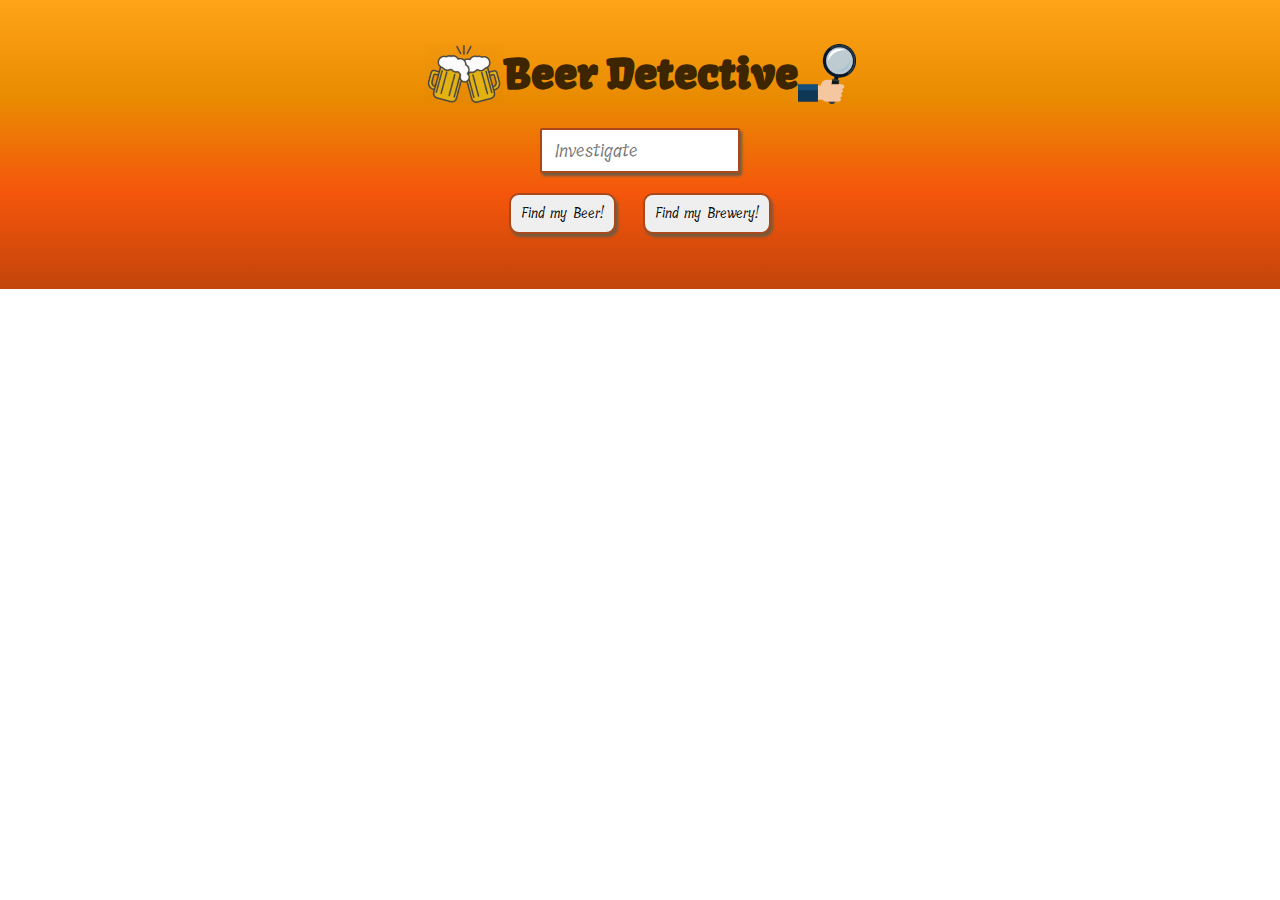
==== breweryDB_app/index.html @ 95be5469 "created a new folder for project" ====
<!DOCTYPE html>
<html lang="en" dir="ltr">
    <head>
        <meta charset="utf-8">
        <meta name="viewport" content="width=device-width, initial-scale=1.0">
        <title>Beer Detective</title>
        <link href="https://fonts.googleapis.com/css?family=Kavoon|Tillana:400,700&display=swap" rel="stylesheet">
        <link rel="stylesheet" href="style.css">
        <script
            src="https://code.jquery.com/jquery-3.4.1.min.js"
            integrity="sha256-CSXorXvZcTkaix6Yvo6HppcZGetbYMGWSFlBw8HfCJo="
            crossorigin="anonymous">
        </script>
        <script src="app.js" charset="utf-8"></script>
    </head>
    <body>
        <header>
            <div class="title">
                <img src="imgs/beer(1).png" alt="">
                <h1>Beer Detective</h1>
                <img src="imgs/magnifying_glass(1).png" alt="">
            </div>
            <input type="text" name="search" placeholder = " Investigate">
            <button type="submit" class="beerBtn button">Find my Beer!</button>
            <button type="submit" class ="breweryBtn button">Find my Brewery!</button>
            <div class="searches">
                <!-- <button type="button" id = 'clear' name="button">Clear</button> -->
            </div>
        </header>
        <main>
            <div class="col" id='col1'></div>
            <div class="col"id='col2'></div>
            <div class="col"id='col3'></div>
        </main>
        <section class = 'hopModal'>
            <div class="hopDisplay">
            </div>
        </section>
    </body>
</html>
---- breweryDB_app/style.css ----
*{
    box-sizing: border-box;
}

body{
    /* background-color: #E98C01; */
    margin: 0;
    background-image: linear-gradient(#FFA319,#E98C01,#F5560C,#C2440A);
    font-family: 'Tillana', sans-serif;
    background-repeat: no-repeat;
    background-size: cover;
    /* display: flex;
    flex-direction: column; */

    height:100%;

}

header{
    margin: 20px auto;
    width:100%;
    text-align: center;
    color:#3D2500;

}


h1{
    display:inline;
    font-family: 'Kavoon', cursive;
    font-size: 36px;
}

h3{
    margin: 0 auto;
    padding: 15px 30px;
    margin-bottom: 0;
    text-align: center;
}

a{
    color: #3D2500;
    text-decoration: none;
}

a:hover, .beerPageBreweryInfo:hover{
    color:#8A5300;
    text-decoration: underline;
}

input{
    display: block;
    margin: 0 auto 20px;
    height:35px;
    width:140px;
    border-radius: 2px;
    border: 2px solid #AB481A;
    box-shadow: 2px 3px 3px #6E5C42;
    padding-left: 5px;
    font-family: 'Tillana', sans-serif;
    font-size: 18px;

}


main{
    margin: 20px auto 0;
    width: 480px;
    display: flex;
    align-items: center;
    flex-direction: column;
    color: #331F00;
    align-items: center;


}

span{
    font-weight: bold;
    text-decoration: underline;
}

ul{
    list-style-type: none;
    padding: 10px;
    margin-top: 0;
}

.title{
    display: flex;
    flex-direction: row;
    justify-content: center;
    align-items: center;
}

.title img{
    height: 60px;
}

.button{
    font-family: 'Tillana', sans-serif;
    font-size: 14px;
    padding: 7px 10px;
    border-radius: 10px;
    margin: 0 10px;
    box-shadow: 2px 3px 3px #6E5C42;
    border: 2px solid #AB481A;
}

.button:hover{
    background-color:#F7783E;
    color:#86F957;
    border:2px solid #86F957;
}

.col{
    margin-top: 15px;
    width: 80%;
    display:flex;
    flex-direction:column;
    background-color: rgba(240,202,144,0.4);
    border-radius: 5px;
    overflow:hidden;
    box-shadow: 2px 3px 7px #6E5C42;
}

.col img{
    border-radius: 5px;
    margin: 15px auto;
    width: 70%;
    height:auto;
    box-shadow: 2px 3px 3px #6E5C42;
}

.aboutBeer{
    padding-top: 20px;
}


.hopList{
    display: inline-block;
    list-style-type: none;
    padding: 0 10px;
    text-align: center;
    margin: 0 auto;
}
.hopList:hover{
    border-radius: 20px;
    background-image: radial-gradient(rgba(194,68,10,1),rgba(194,68,10,0));
}

.searchList{
    font-weight: normal;
    text-decoration: none;
}

.breweryBeers, .hopList, .searchList, .beerPageBreweryInfo{
    cursor: pointer;
}
.breweryBeers:hover, .searchList:hover {
    border-radius: 10px;
    background-image: radial-gradient(rgba(194,68,10,1),rgba(194,68,10,0));
    font-weight: bold;
}


.hopModal{
    display: none;
    position: absolute;
    top: 0;
    left: 0;
    width: 100%;
    background-color: rgba(192,192,192,0.8);
}

.hopDisplay{
    position:fixed;
    width:50%;
    height:400px;
    overflow-y:auto;
    margin:10% 25%;
    padding:40px;
    background-color: #CF7C00;
    border-radius: 20px;

}

.hopDisplay h3{
    display:inline-block;
}

/* #beerBtn, #BreweryBtn */

#col1, #col3{
    text-align: center;
}


@media screen and (min-width: 700px){
    header{
        width: 100%
    }

    h1{
        font-size: 42px;
    }

    input{
        height:45px;
        width:200px;
    }

    main{
        margin: 20px auto;
        width: 100%;
        display: flex;
        flex-flow: row wrap;
        justify-content: space-around;
        align-items: stretch;
        align-content: stretch;

    }

    .col{
        width: 32%;

    }
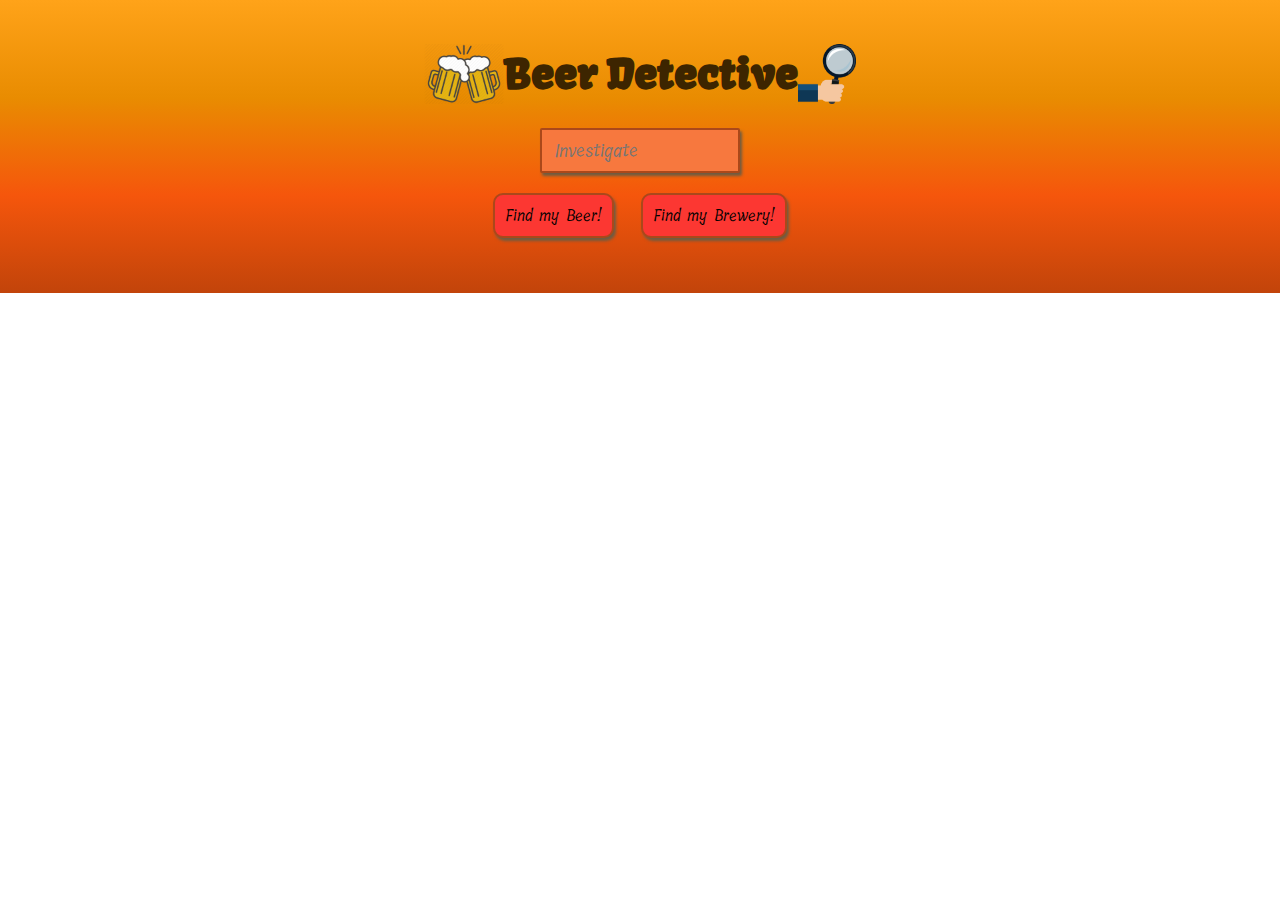
==== commit fc925abd: "added animation to hop modal." ====
--- a/breweryDB_app/index.html
+++ b/breweryDB_app/index.html
@@ -32,7 +32,7 @@
             <div class="col"id='col2'></div>
             <div class="col"id='col3'></div>
         </main>
-        <section class = 'hopModal'>
+        <section class = 'hopModal hopHide'>
             <div class="hopDisplay">
             </div>
         </section>
--- a/breweryDB_app/style.css
+++ b/breweryDB_app/style.css
@@ -33,14 +33,18 @@
 
 h3{
     margin: 0 auto;
-    padding: 15px 30px;
+    padding: 25px 30px 0;
     margin-bottom: 0;
     text-align: center;
+    font-size: 30px;
+    /*  */
 }
 
 a{
     color: #3D2500;
     text-decoration: none;
+    font-size: 20px;
+    /*  */
 }
 
 a:hover, .beerPageBreweryInfo:hover{
@@ -51,21 +55,26 @@
 input{
     display: block;
     margin: 0 auto 20px;
-    height:35px;
-    width:140px;
+    height:45px;
+    width:150px;
     border-radius: 2px;
     border: 2px solid #AB481A;
     box-shadow: 2px 3px 3px #6E5C42;
     padding-left: 5px;
     font-family: 'Tillana', sans-serif;
     font-size: 18px;
-
+    background-color: #F7783E;
+
+}
+
+input:focus{
+    background-color: #F9AC89;
 }
 
 
 main{
     margin: 20px auto 0;
-    width: 480px;
+    width: 95%;
     display: flex;
     align-items: center;
     flex-direction: column;
@@ -84,6 +93,13 @@
     list-style-type: none;
     padding: 10px;
     margin-top: 0;
+    font-size: 20px;
+    /*  */
+}
+
+p{
+    padding: 10px;
+    font-size: 20px;
 }
 
 .title{
@@ -99,34 +115,46 @@
 
 .button{
     font-family: 'Tillana', sans-serif;
-    font-size: 14px;
+    font-size: 20px;
     padding: 7px 10px;
     border-radius: 10px;
     margin: 0 10px;
     box-shadow: 2px 3px 3px #6E5C42;
     border: 2px solid #AB481A;
+    background-color: #FC3732;
 }
 
 .button:hover{
     background-color:#F7783E;
     color:#86F957;
     border:2px solid #86F957;
+    transform: scale(1.1);
+}
+
+.button:active{
+    /* transform: translateY(3px); */
+    transform: scale(1);
+    box-shadow: 1px 1px 3px #262017;
+}
+
+.button:focus{
+    outline: none;
 }
 
 .col{
     margin-top: 15px;
-    width: 80%;
+    width: 95%;
     display:flex;
     flex-direction:column;
     background-color: rgba(240,202,144,0.4);
     border-radius: 5px;
     overflow:hidden;
-    box-shadow: 2px 3px 7px #6E5C42;
+    box-shadow: 2px 2px 5px #3B3123;
 }
 
 .col img{
     border-radius: 5px;
-    margin: 15px auto;
+    margin: 25px auto;
     width: 70%;
     height:auto;
     box-shadow: 2px 3px 3px #6E5C42;
@@ -143,6 +171,7 @@
     padding: 0 10px;
     text-align: center;
     margin: 0 auto;
+    font-size: 20px;
 }
 .hopList:hover{
     border-radius: 20px;
@@ -165,12 +194,13 @@
 
 
 .hopModal{
-    display: none;
+    display: block;
     position: absolute;
     top: 0;
     left: 0;
     width: 100%;
     background-color: rgba(192,192,192,0.8);
+    transition: opacity 1s,visibility .1s;
 }
 
 .hopDisplay{
@@ -180,7 +210,7 @@
     overflow-y:auto;
     margin:10% 25%;
     padding:40px;
-    background-color: #CF7C00;
+    background-color: #F9AC89;
     border-radius: 20px;
 
 }
@@ -189,10 +219,26 @@
     display:inline-block;
 }
 
+.hopDisplay button{
+    background-color: #CC7147;
+}
+
+.hopHide{
+    visibility: hidden;
+    opacity:0;
+    transition: opacity 1s,visibility 1s;
+}
+
+.hopVisible{
+    visibility: visible;
+    opacity: 1;
+}
 /* #beerBtn, #BreweryBtn */
 
 #col1, #col3{
     text-align: center;
+    font-size: 20px;
+    /*  */
 }
 
 
@@ -221,6 +267,10 @@
 
     }
 
+    .button{
+        font-size: 16px;
+    }
+
     .col{
         width: 32%;
 
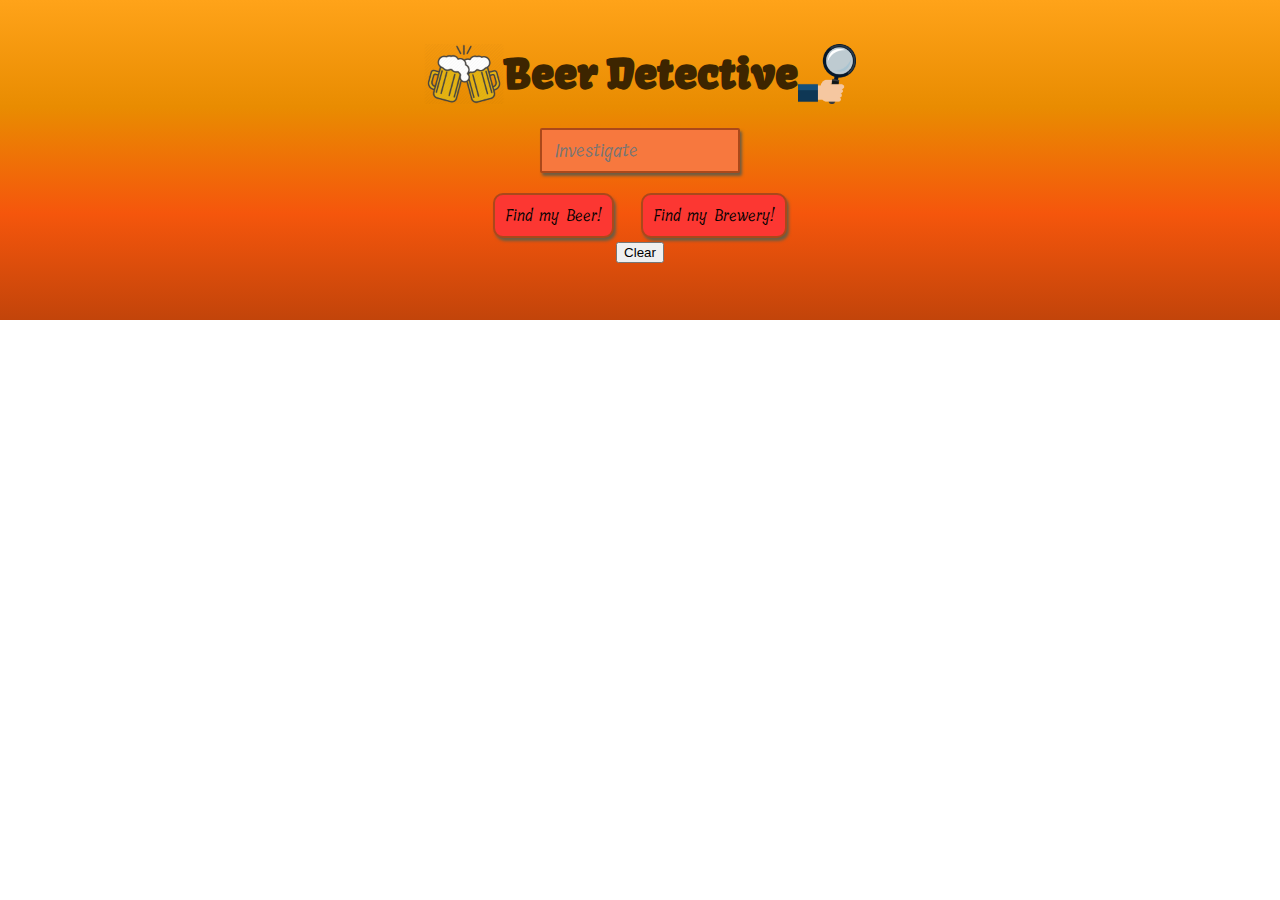
==== commit 696432fd: "got a history bar to work with local storage" ====
--- a/breweryDB_app/index.html
+++ b/breweryDB_app/index.html
@@ -24,7 +24,8 @@
             <button type="submit" class="beerBtn button">Find my Beer!</button>
             <button type="submit" class ="breweryBtn button">Find my Brewery!</button>
             <div class="searches">
-                <!-- <button type="button" id = 'clear' name="button">Clear</button> -->
+                <div class="searchHistory"></div>
+                <button type="button" id = 'clear' name="button">Clear</button>
             </div>
         </header>
         <main>
--- a/breweryDB_app/style.css
+++ b/breweryDB_app/style.css
@@ -44,6 +44,7 @@
     color: #3D2500;
     text-decoration: none;
     font-size: 20px;
+    margin-bottom: 20px;
     /*  */
 }
 
@@ -216,7 +217,12 @@
 }
 
 .hopDisplay h3{
-    display:inline-block;
+    display:flex;
+    justify-content:center;
+}
+
+.hopDisplay img{
+    display: none;
 }
 
 .hopDisplay button{
@@ -275,3 +281,8 @@
         width: 32%;
 
     }
+
+    .hopDisplay img{
+        display: block;
+        margin: 0 auto;
+    }
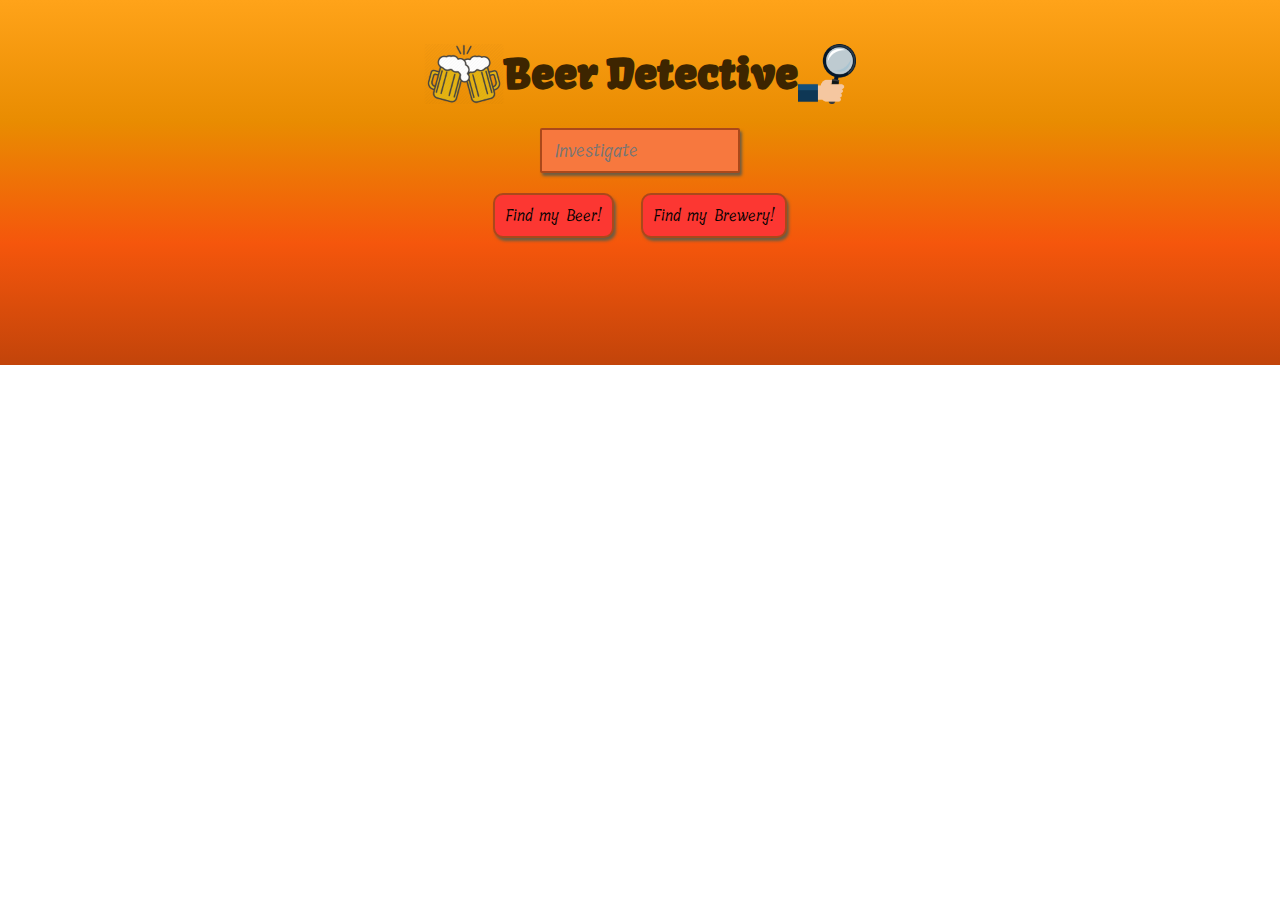
==== commit 8db0f468: "updated css for local storage" ====
--- a/breweryDB_app/index.html
+++ b/breweryDB_app/index.html
@@ -24,8 +24,9 @@
             <button type="submit" class="beerBtn button">Find my Beer!</button>
             <button type="submit" class ="breweryBtn button">Find my Brewery!</button>
             <div class="searches">
+                <p><span>Past 5 Searches</span></p>
                 <div class="searchHistory"></div>
-                <button type="button" id = 'clear' name="button">Clear</button>
+                <button type="button" id = 'clear' class="button">Clear</button>
             </div>
         </header>
         <main>
--- a/breweryDB_app/style.css
+++ b/breweryDB_app/style.css
@@ -142,6 +142,54 @@
     outline: none;
 }
 
+.searches{
+    display: flex;
+    flex-direction: column;
+    visibility: hidden;
+    align-items: center;
+}
+
+.searches p{
+    margin: 0;
+    padding: 4px 0 0;
+    font-size: 16px;
+}
+
+.searchHistory{
+    display: flex;
+    flex-flow: row wrap;
+    justify-content: center;
+    padding:0;
+
+}
+
+.searchHistory ul{
+    margin: 0;
+    padding:2px;
+}
+
+.searchHistory li{
+    display:inline-block;
+    font-size: 14px;
+    padding: 5px;
+    margin: 5px;
+    border-radius: 10px;
+    border: 1px solid #AB481A;
+}
+
+#searchBtn{
+    width: 130px;
+    margin: 20px 0 0;
+    font-size: 14px;
+}
+
+
+#clear{
+    margin: 0;
+    width: 70px;
+    font-size: 14px;
+}
+
 .col{
     margin-top: 15px;
     width: 95%;
@@ -184,7 +232,7 @@
     text-decoration: none;
 }
 
-.breweryBeers, .hopList, .searchList, .beerPageBreweryInfo{
+.breweryBeers, .hopList, .searchList, .beerPageBreweryInfo, .searchHistory li:hover{
     cursor: pointer;
 }
 .breweryBeers:hover, .searchList:hover {
